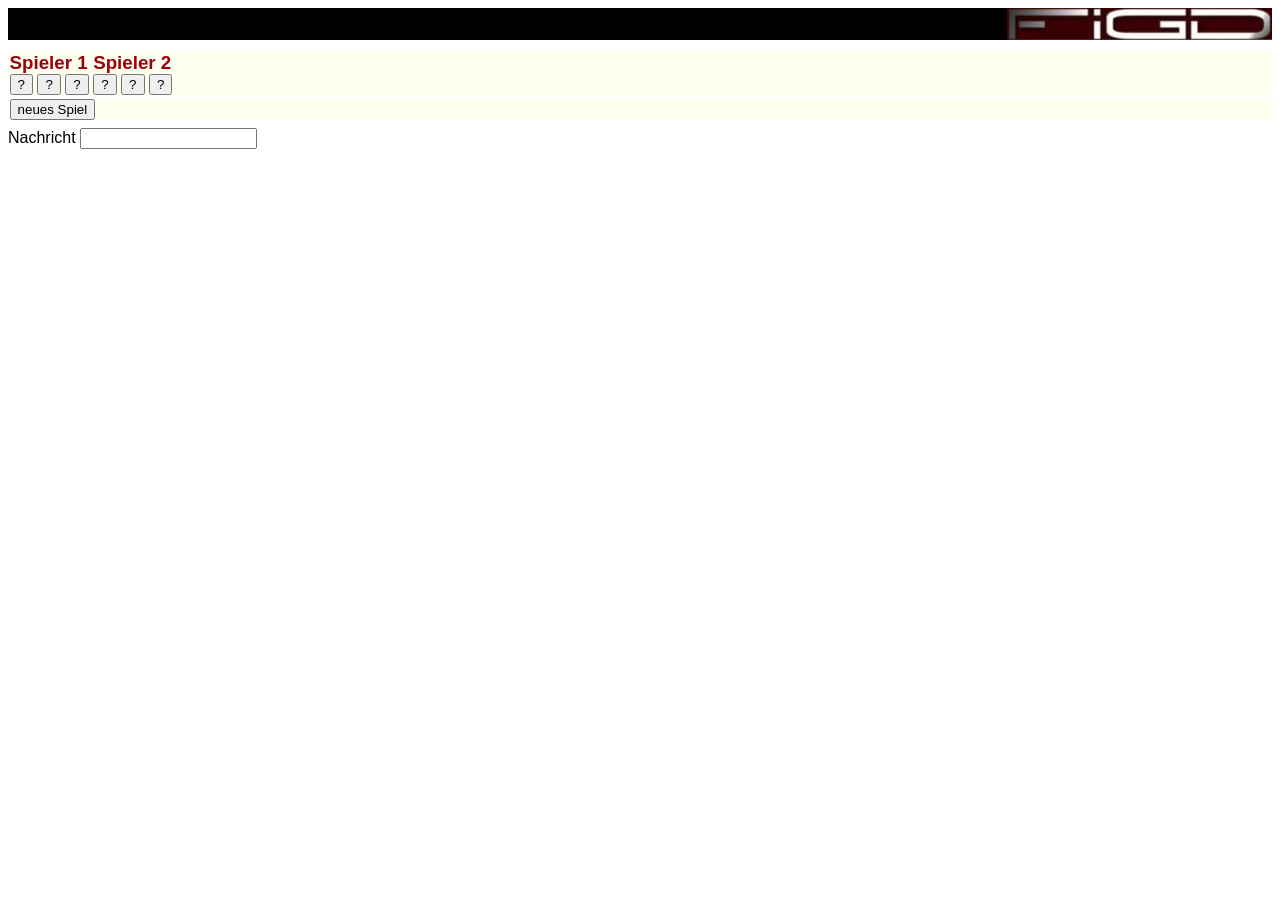
==== dice.html @ a0f1ae6b "dice OOP" ====
<!doctype html>
<html>
	<head>
		<meta name="dcterms.rightsHolder" content="Sascha Baumeister" />
		<meta name="dcterms.rights" content="all rights reserved" />
		<meta name="dcterms.dateCopyrighted" content="2024" />
		<meta charset="utf-8" />

		<title>Würfel App</title>
		<link rel="icon" type="image/jpeg" href="image/dice.png" />
		<link rel="stylesheet" type="text/css" href="css/general.css" />
		<link rel="stylesheet" type="text/css" href="css/dice.css" />
		<script type="module" async="true" src="script/dice.js"></script>
	</head>

	<body>
		<header>
			<nav></nav>
			<img class="logo" src="image/figd-logo.png" />
		</header>

		<main>
			<article class="left hidden"></article>
			<article class="center">
				<section class="roll">
					<div class="main">
						<span class="left">
							<h1>Spieler 1</h1>
							<button type="button" class="first">?</button>
							<button type="button" class="second">?</button>
							<button type="button" class="third">?</button>
						</span>
						<span class="right">
							<h1>Spieler 2</h1>
							<button type="button" class="first">?</button>
							<button type="button" class="second">?</button>
							<button type="button" class="third">?</button>
						</span>
					</div>
					<div class="control">
						<button type="button" class="reset">neues Spiel</button>
					</div>
				</section>
			</article>
			<article class="right hidden"></article>
		</main>

		<footer>
			<label>Nachricht</label>
			<input type="text" class="message" readonly="true" />
		</footer>
	</body>
</html>
---- css/general.css ----
/*
 * Generic CSS settings for border layout,
 * corporate identity, etc.
 */
:root {
	--normal-font-family: sans-serif;
	--corporate-logo-uri: "image/figd-logo.png";
	--corporate-division-color: ivory;
	--corporate-heavy-red: #9C000B;
	--corporate-light-red: #FCE1E1;
}


body {
	font-family: var(--normal-font-family);

	.hidden {
		display: none;
	}

	h1,h2,h3,h4,h5,h6 {
		color: var(--corporate-heavy-red);
		margin: 0px;
	}

	ul,ol {
		margin-top: 0px;
	}

	nav,span,label {
		display: inline-block;
	}

	table {
		border-collapse: collapse;

		tr,th,td {
			border-width: 1px;
		}
	}

	svg {
		background-color: black;
		color: white;
		font-family: monospaced;
		font-size: 8px;

		g.coordinates {
			stroke: white;
			fill: white;
		}
	}

	header {
		margin-bottom: 0.5rem;
	}

	main {
		display: flex;

		article.left,article.right {
			width: 5rem;
		}

		article.center {
			width: 100%;

			section {
				margin-bottom: 0.5rem;
			}
		}
	}

	footer {
		input.message.success {
			color: green;
		}

		input.message.failure {
			color: red;
		}
	}
}
---- css/dice.css ----
body {
	header {
		background-color: black;
		display: flex;

		nav {
			width: 100%;
		}

		img.logo {
			height: 2rem;
		}
	}

	article.center {
		section>div {
			padding: 0rem 0.1rem;
			margin-top: 0.25rem;
			background-color: var(--corporate-division-color);
		}

		section.location {
			input.country {
				width: 1.5rem;
			}
		}

		section.weather-overview {
			table {
				th {
					border-bottom-style: solid;
					background-color: var(--corporate-light-red);
				}

				th,td {
					padding: 0px 2px;
				}

				th:not(:first-of-type),td:not(:first-of-type) {
					border-left-style: solid;
				}

				td.temperature,td.visibility {
					text-align: center;
				}

				td.rain,td.humidity,td.pressure {
					text-align: right;
				}
			}
		}

		section.weather-details {
			div.main {
				input.country {
					width: 1.5rem;
				}
			}

			div.data {
				label {
					display: block;
				}

				span>svg {
					g.temp-range,g.gust-range {
						stroke: blue;
						fill: blue;
					}

					g.temp,g.wind {
						stroke: yellow;
						fill: yellow;
					}
				}
			}

			div.water,div.pressure {
				table {
					th {
						border-bottom-style: solid;
						background-color: var(--corporate-light-red);
					}

					th,td {
						padding: 0px 2px;
					}

					th:not(:first-of-type),td:not(:first-of-type) {
						border-left-style: solid;
					}

					td.rain,td.humidity,td.cloudiness,td.visibility,td.pressure {
						text-align: right;
					}
				}
			}
		}
	}
}
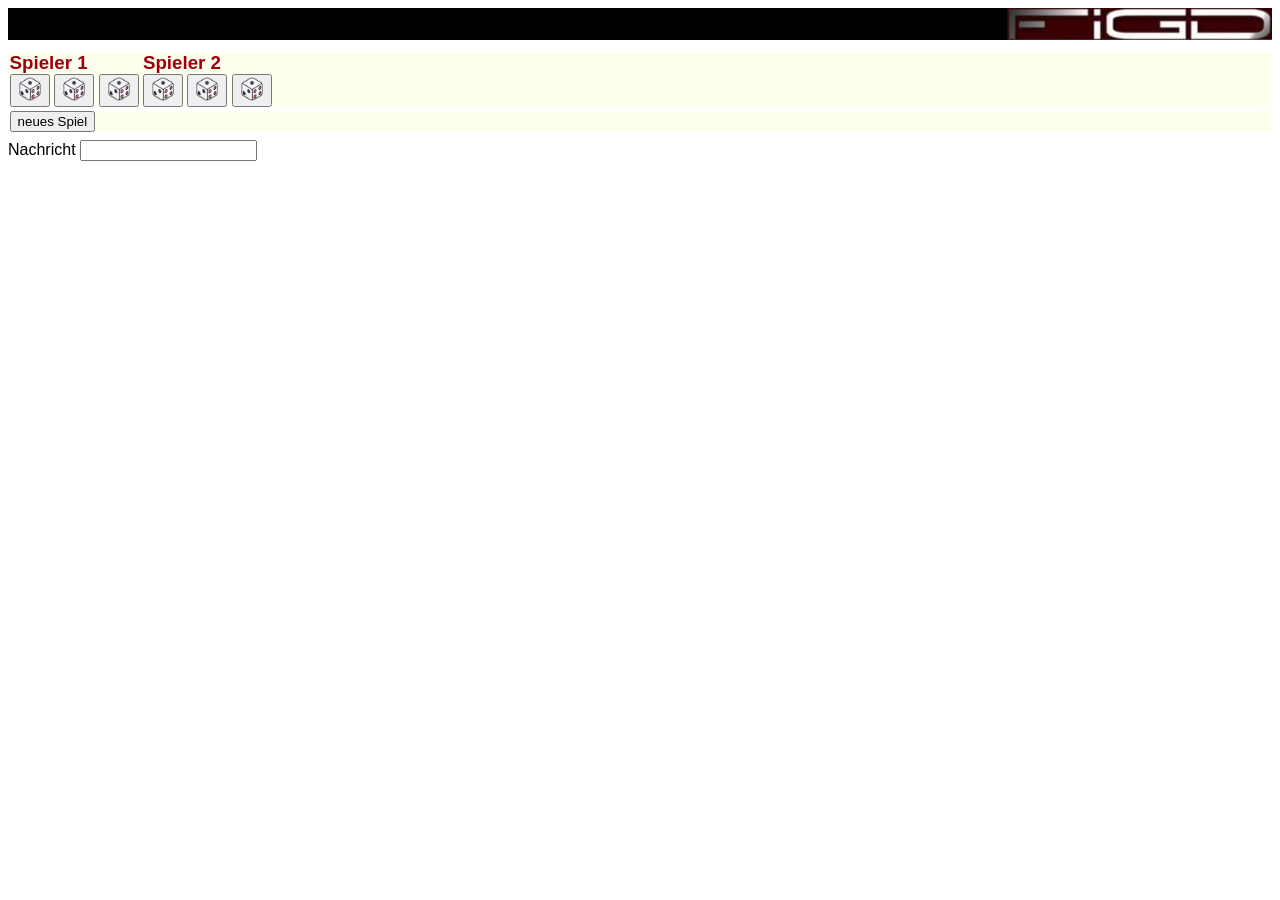
==== commit 7ebde962: "fix dice css" ====
--- a/dice.html
+++ b/dice.html
@@ -10,7 +10,7 @@
 		<link rel="icon" type="image/jpeg" href="image/dice.png" />
 		<link rel="stylesheet" type="text/css" href="css/general.css" />
 		<link rel="stylesheet" type="text/css" href="css/dice.css" />
-		<script type="module" async="true" src="script/dice.js"></script>
+		<script type="module" async="true" src="script/dice-controller.js"></script>
 	</head>
 
 	<body>
@@ -26,15 +26,15 @@
 					<div class="main">
 						<span class="left">
 							<h1>Spieler 1</h1>
-							<button type="button" class="first">?</button>
-							<button type="button" class="second">?</button>
-							<button type="button" class="third">?</button>
+							<button type="button" class="first"><img src="image/dice.png"/></button>
+							<button type="button" class="second"><img src="image/dice.png"/></button>
+							<button type="button" class="third"><img src="image/dice.png"/></button>
 						</span>
 						<span class="right">
 							<h1>Spieler 2</h1>
-							<button type="button" class="first">?</button>
-							<button type="button" class="second">?</button>
-							<button type="button" class="third">?</button>
+							<button type="button" class="first"><img src="image/dice.png"/></button>
+							<button type="button" class="second"><img src="image/dice.png"/></button>
+							<button type="button" class="third"><img src="image/dice.png"/></button>
 						</span>
 					</div>
 					<div class="control">
--- a/css/dice.css
+++ b/css/dice.css
@@ -19,81 +19,11 @@
 			background-color: var(--corporate-division-color);
 		}
 
-		section.location {
-			input.country {
+		section.roll {
+			div.main img {
 				width: 1.5rem;
-			}
-		}
+				height: 1.5rem;
 
-		section.weather-overview {
-			table {
-				th {
-					border-bottom-style: solid;
-					background-color: var(--corporate-light-red);
-				}
-
-				th,td {
-					padding: 0px 2px;
-				}
-
-				th:not(:first-of-type),td:not(:first-of-type) {
-					border-left-style: solid;
-				}
-
-				td.temperature,td.visibility {
-					text-align: center;
-				}
-
-				td.rain,td.humidity,td.pressure {
-					text-align: right;
-				}
-			}
-		}
-
-		section.weather-details {
-			div.main {
-				input.country {
-					width: 1.5rem;
-				}
-			}
-
-			div.data {
-				label {
-					display: block;
-				}
-
-				span>svg {
-					g.temp-range,g.gust-range {
-						stroke: blue;
-						fill: blue;
-					}
-
-					g.temp,g.wind {
-						stroke: yellow;
-						fill: yellow;
-					}
-				}
-			}
-
-			div.water,div.pressure {
-				table {
-					th {
-						border-bottom-style: solid;
-						background-color: var(--corporate-light-red);
-					}
-
-					th,td {
-						padding: 0px 2px;
-					}
-
-					th:not(:first-of-type),td:not(:first-of-type) {
-						border-left-style: solid;
-					}
-
-					td.rain,td.humidity,td.cloudiness,td.visibility,td.pressure {
-						text-align: right;
-					}
-				}
 			}
 		}
 	}
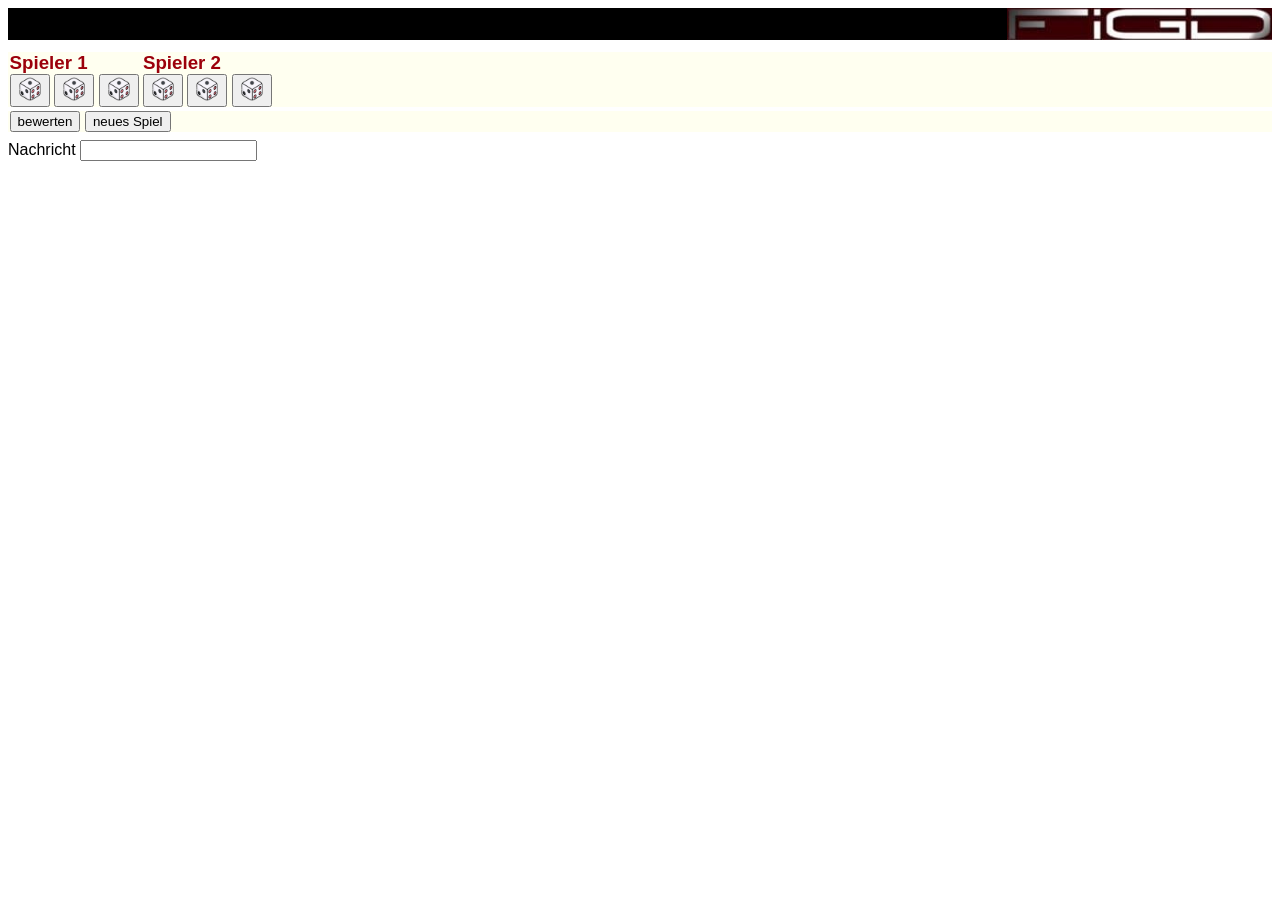
==== commit 46449795: "update evaluate button" ====
--- a/dice.html
+++ b/dice.html
@@ -38,7 +38,9 @@
 						</span>
 					</div>
 					<div class="control">
+						<button type="button" class="evaluate">bewerten</button>					
 						<button type="button" class="reset">neues Spiel</button>
+
 					</div>
 				</section>
 			</article>
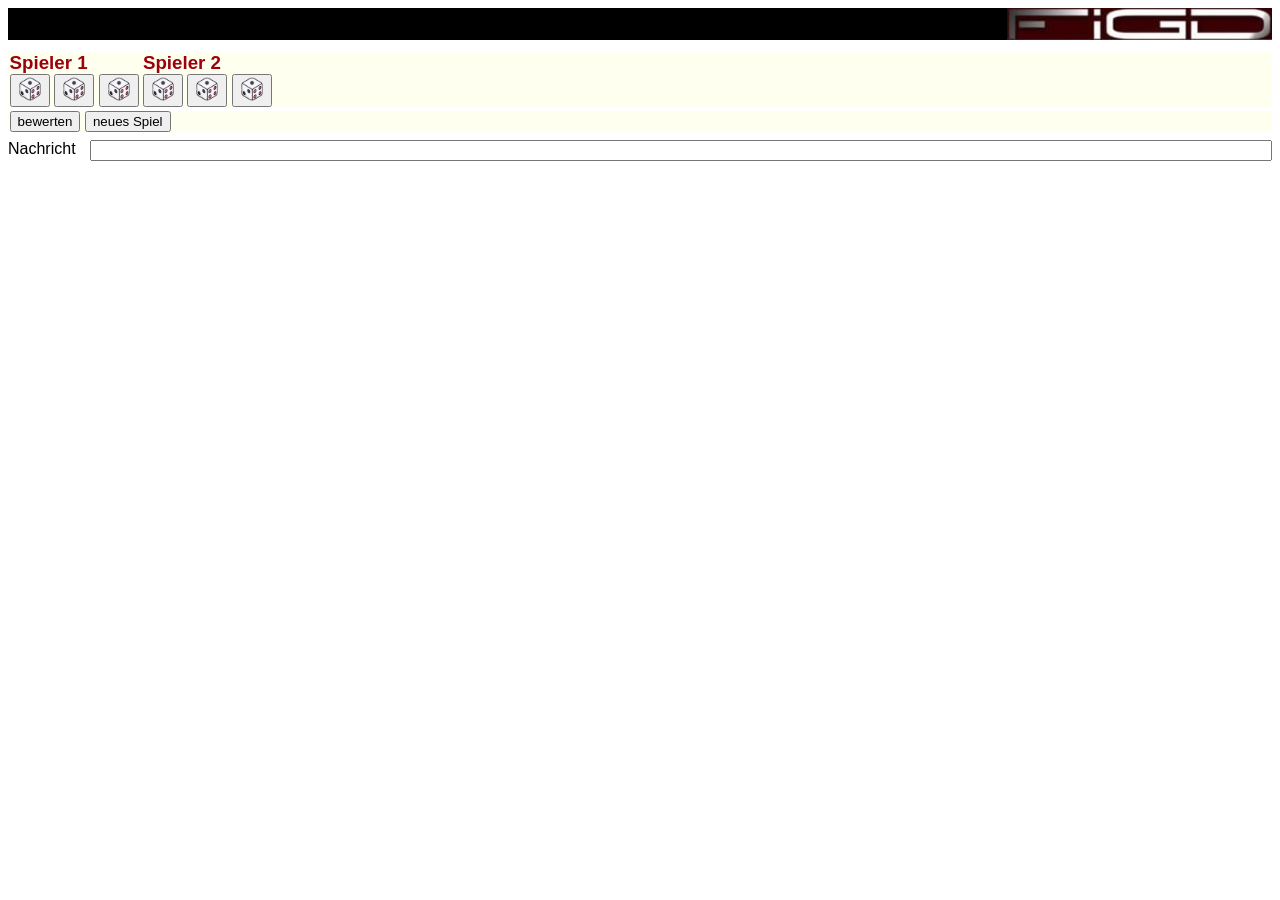
==== commit 47aa1cff: "update evaluate button" ====
--- a/dice.html
+++ b/dice.html
@@ -1,7 +1,7 @@
 <!doctype html>
 <html>
 	<head>
-		<meta name="dcterms.rightsHolder" content="Sascha Baumeister" />
+		<meta name="dcterms.rightsHolder" content="Ali Hinnawe" />
 		<meta name="dcterms.rights" content="all rights reserved" />
 		<meta name="dcterms.dateCopyrighted" content="2024" />
 		<meta charset="utf-8" />
--- a/css/general.css
+++ b/css/general.css
@@ -72,6 +72,13 @@
 	}
 
 	footer {
+		display: flex;
+		label {
+			width: 5.5rem;
+		}
+		input.message {
+			width: 100%;
+		}
 		input.message.success {
 			color: green;
 		}
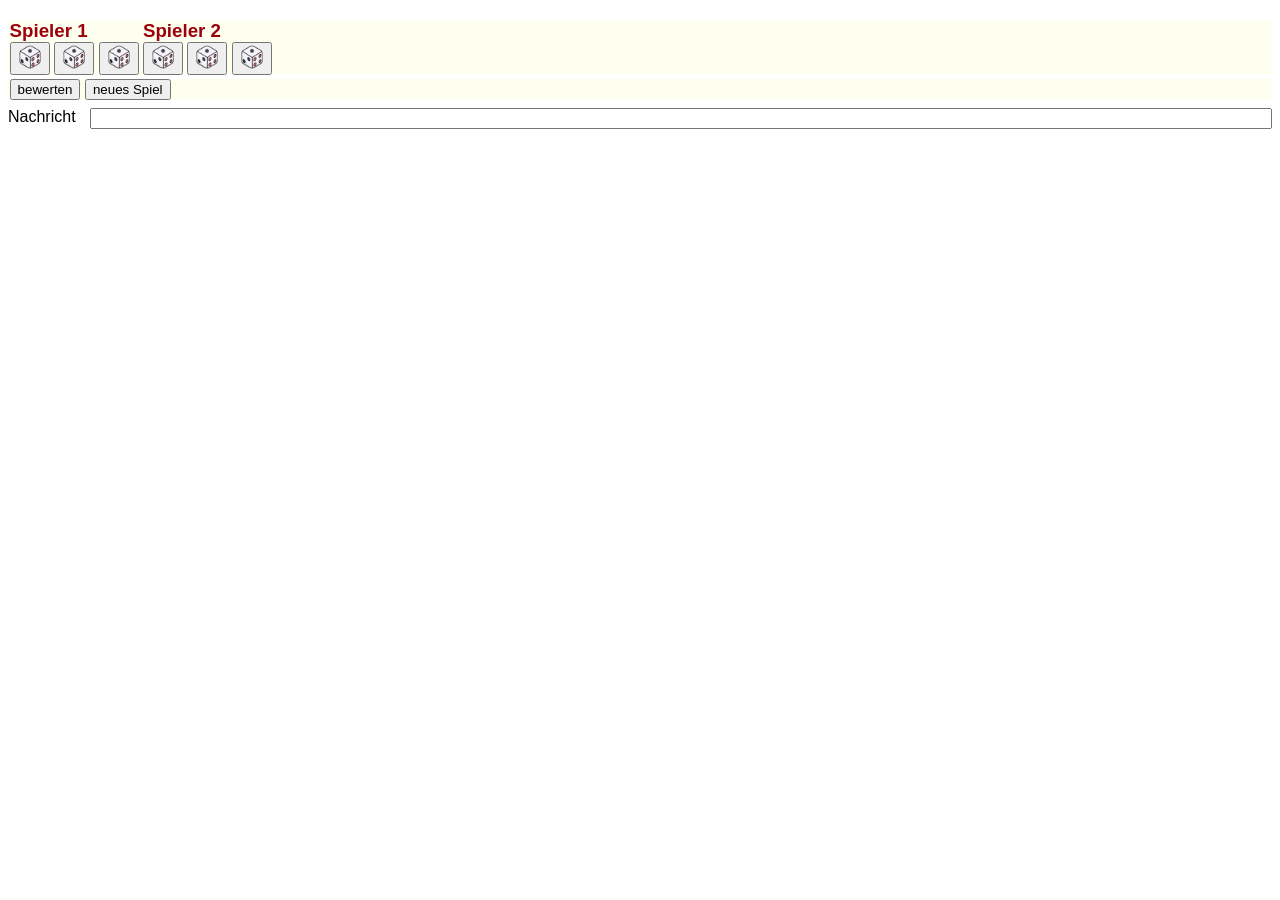
==== commit 44932c62: "reinsert the project" ====
--- a/dice.html
+++ b/dice.html
@@ -16,7 +16,6 @@
 	<body>
 		<header>
 			<nav></nav>
-			<img class="logo" src="image/figd-logo.png" />
 		</header>
 
 		<main>
